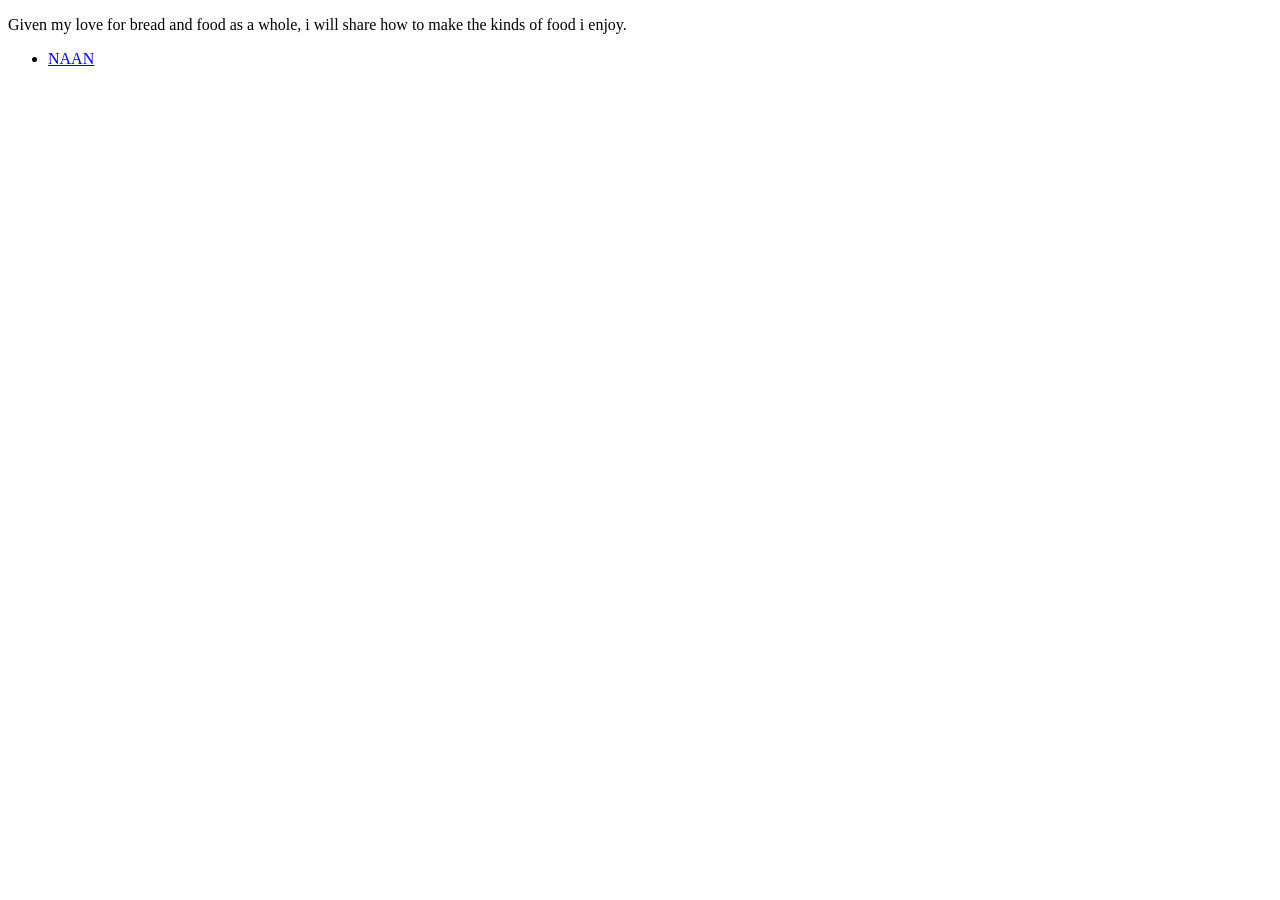
==== index.html @ 0800f8d6 "Add index.html" ====
<!DOCTYPE html>
<html lang="en">
<head>
    <meta charset="UTF-8">
    <meta http-equiv="X-UA-Compatible" content="IE=edge">
    <meta name="viewport" content="width=device-width, initial-scale=1.0">
    <title>INDEX</title>
</head>
<body>
    <p>Given my love for bread and food as a whole, i will share how to make the kinds
        of food i enjoy.
    </p>
    <ul>
        <li><a href = 'recipes/naan.html'>NAAN</a></li>
    </ul>
</body>
</html>
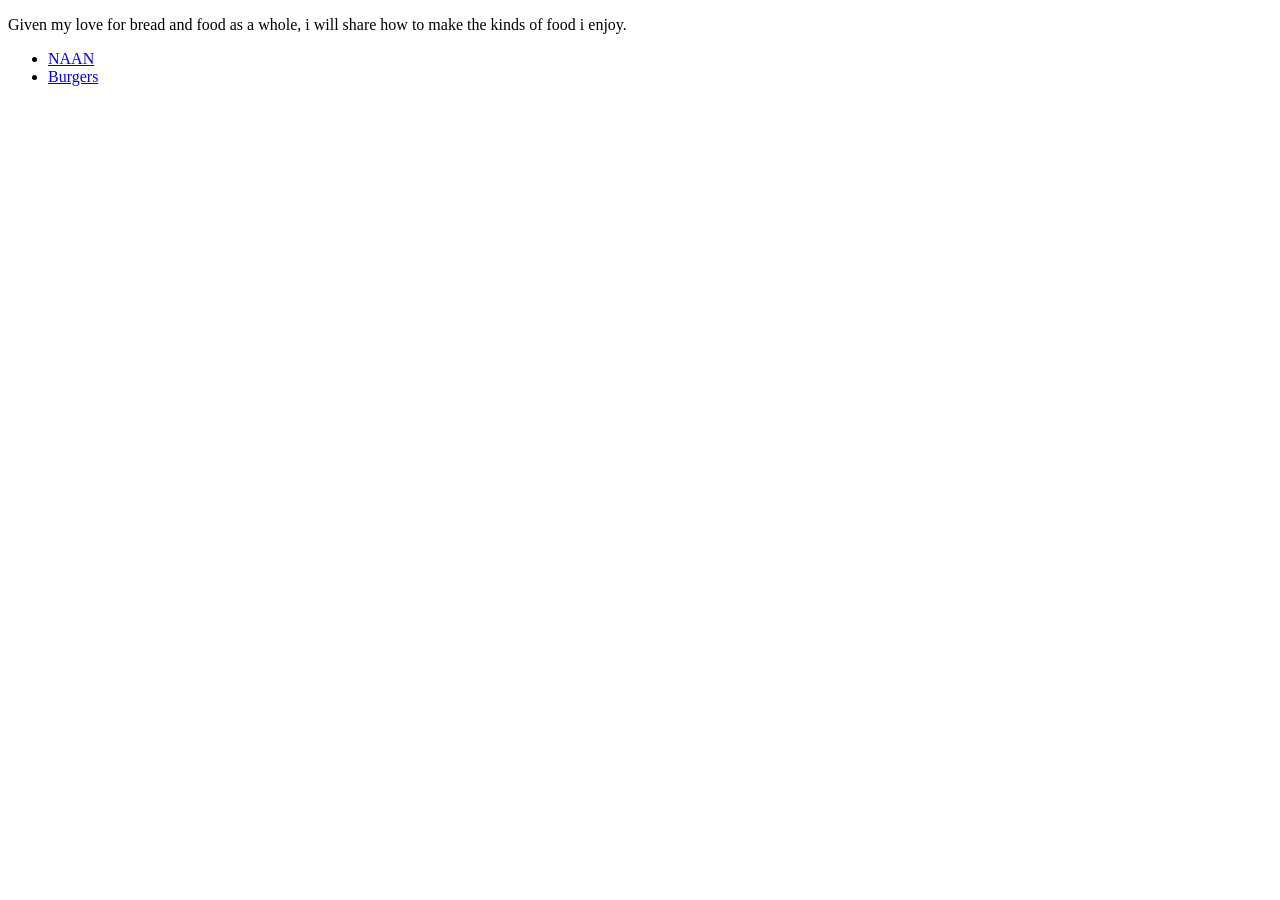
==== commit 25f55dee: "add recipes/burger.html" ====
--- a/index.html
+++ b/index.html
@@ -12,6 +12,7 @@
     </p>
     <ul>
         <li><a href = 'recipes/naan.html'>NAAN</a></li>
+        <li><a href = 'recipes/burger.html'>Burgers</a></li>
     </ul>
 </body>
 </html>
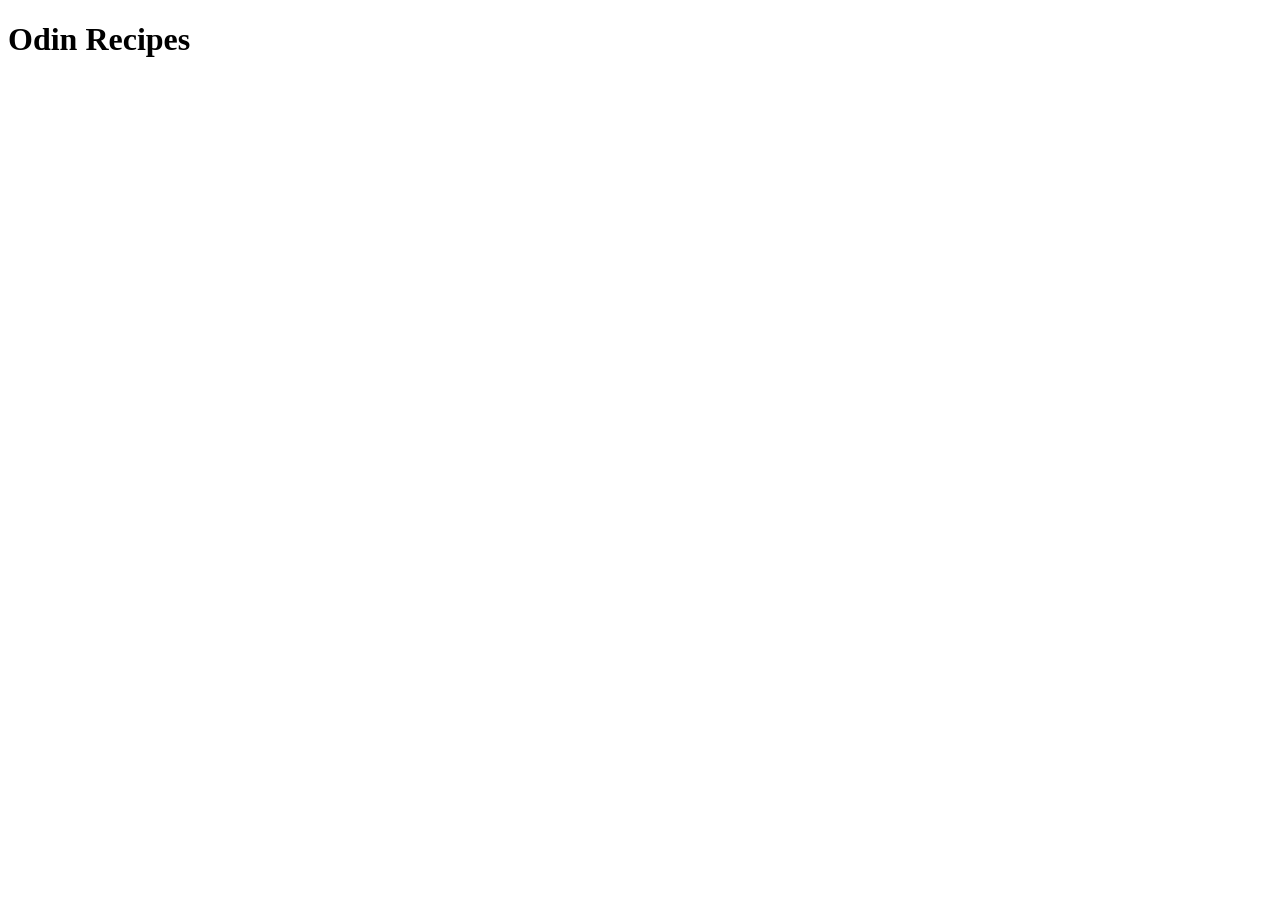
==== commit b87a9f3b: "add h1 and html code" ====
--- a/index.html
+++ b/index.html
@@ -2,17 +2,10 @@
 <html lang="en">
 <head>
     <meta charset="UTF-8">
-    <meta http-equiv="X-UA-Compatible" content="IE=edge">
     <meta name="viewport" content="width=device-width, initial-scale=1.0">
-    <title>INDEX</title>
+    <title>Document</title>
 </head>
 <body>
-    <p>Given my love for bread and food as a whole, i will share how to make the kinds
-        of food i enjoy.
-    </p>
-    <ul>
-        <li><a href = 'recipes/naan.html'>NAAN</a></li>
-        <li><a href = 'recipes/burger.html'>Burgers</a></li>
-    </ul>
+    <h1>Odin Recipes</h1>
 </body>
 </html>
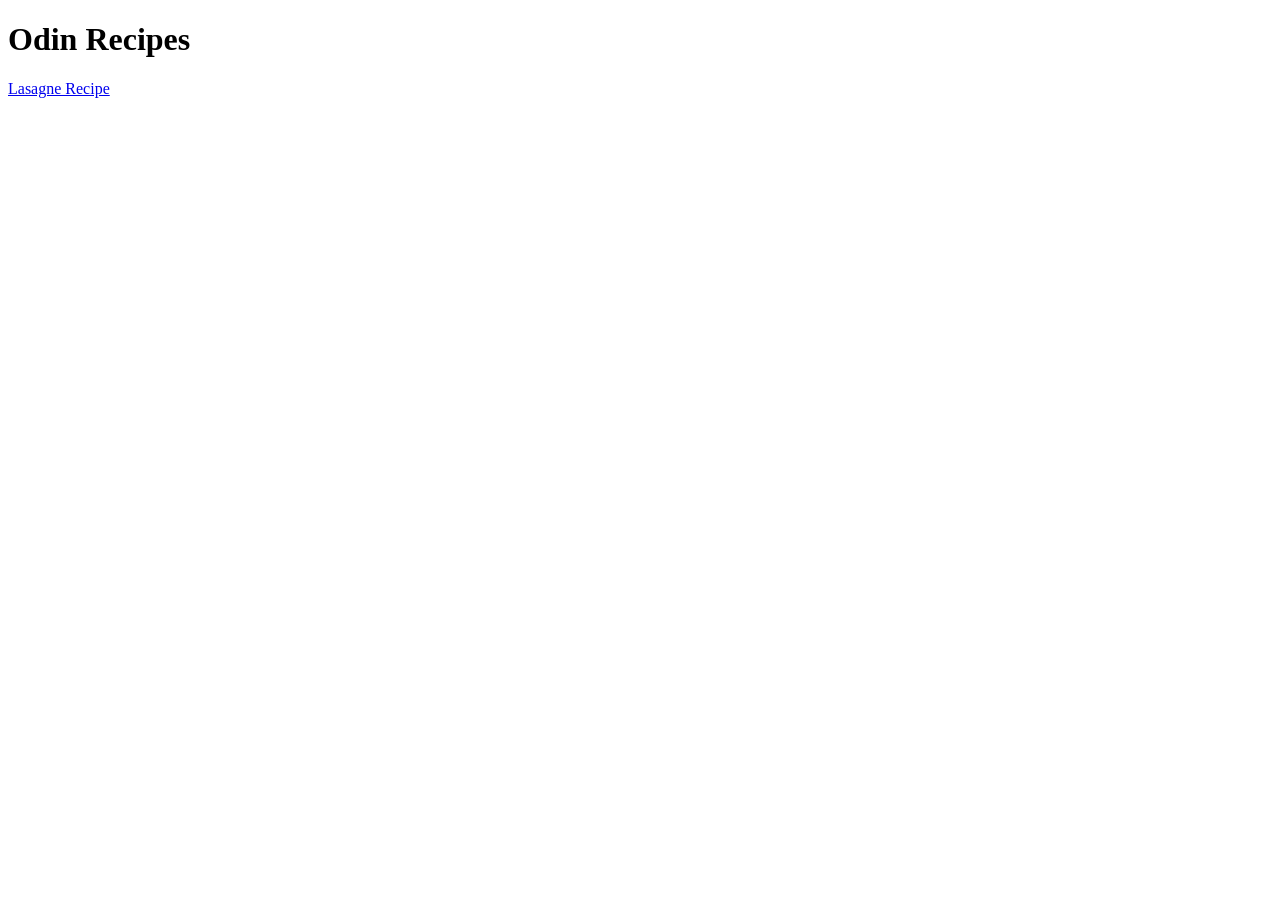
==== commit 3cf17bc8: "Add lasagne recipe landing page" ====
--- a/index.html
+++ b/index.html
@@ -7,5 +7,6 @@
 </head>
 <body>
     <h1>Odin Recipes</h1>
+    <a href = "Recipes/lasagne.html">Lasagne Recipe</a>
 </body>
 </html>
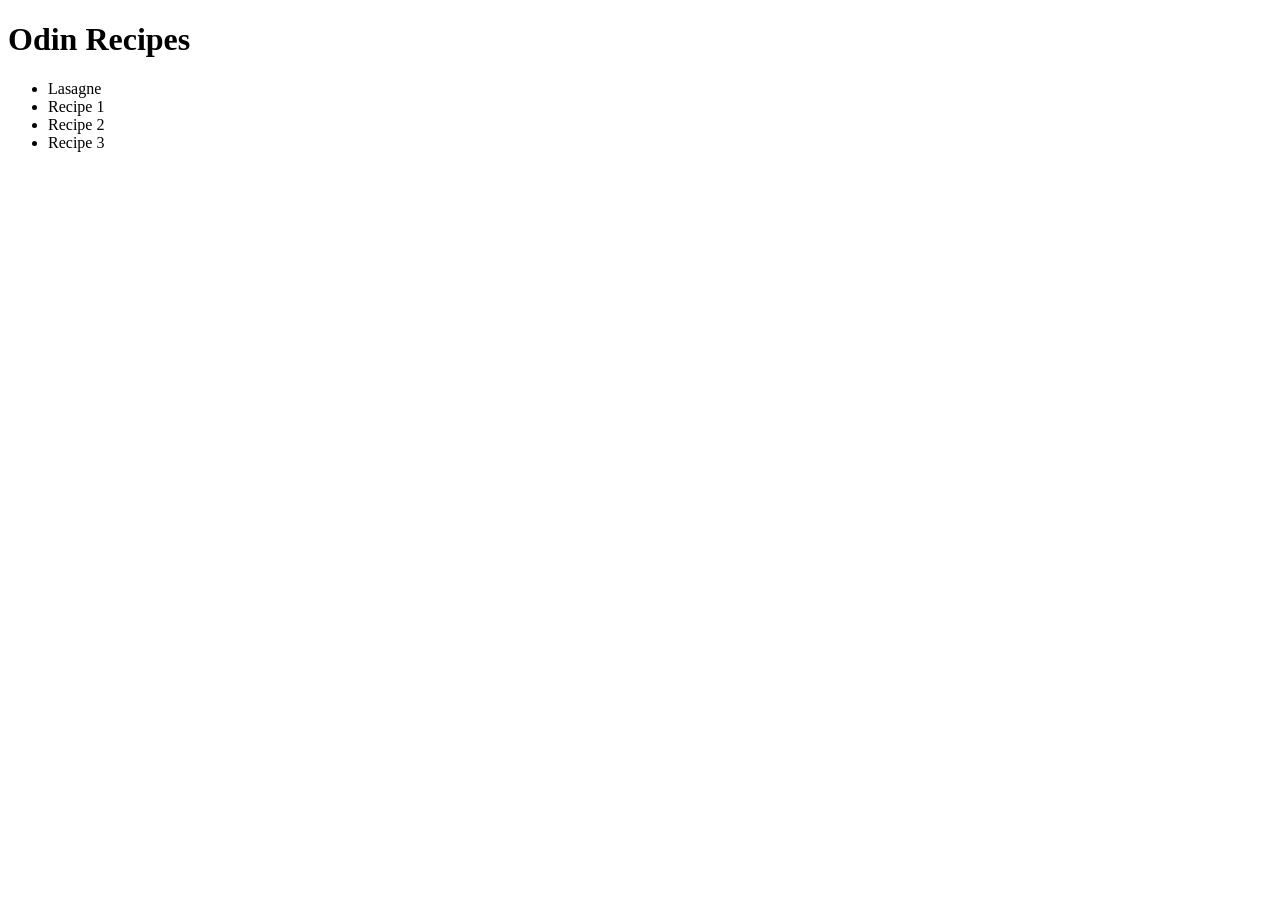
==== commit d5dc2027: "built basic html on index.html" ====
--- a/index.html
+++ b/index.html
@@ -3,10 +3,15 @@
 <head>
     <meta charset="UTF-8">
     <meta name="viewport" content="width=device-width, initial-scale=1.0">
-    <title>Document</title>
+    <title>Recipes Page</title>
 </head>
 <body>
     <h1>Odin Recipes</h1>
-    <a href = "Recipes/lasagne.html">Lasagne Recipe</a>
+    <ul>
+        <li><a>Lasagne</a></li>
+        <li><a>Recipe 1</a></li>
+        <li><a>Recipe 2</a></li>
+        <li><a>Recipe 3</a></li>
+    </ul>
 </body>
 </html>
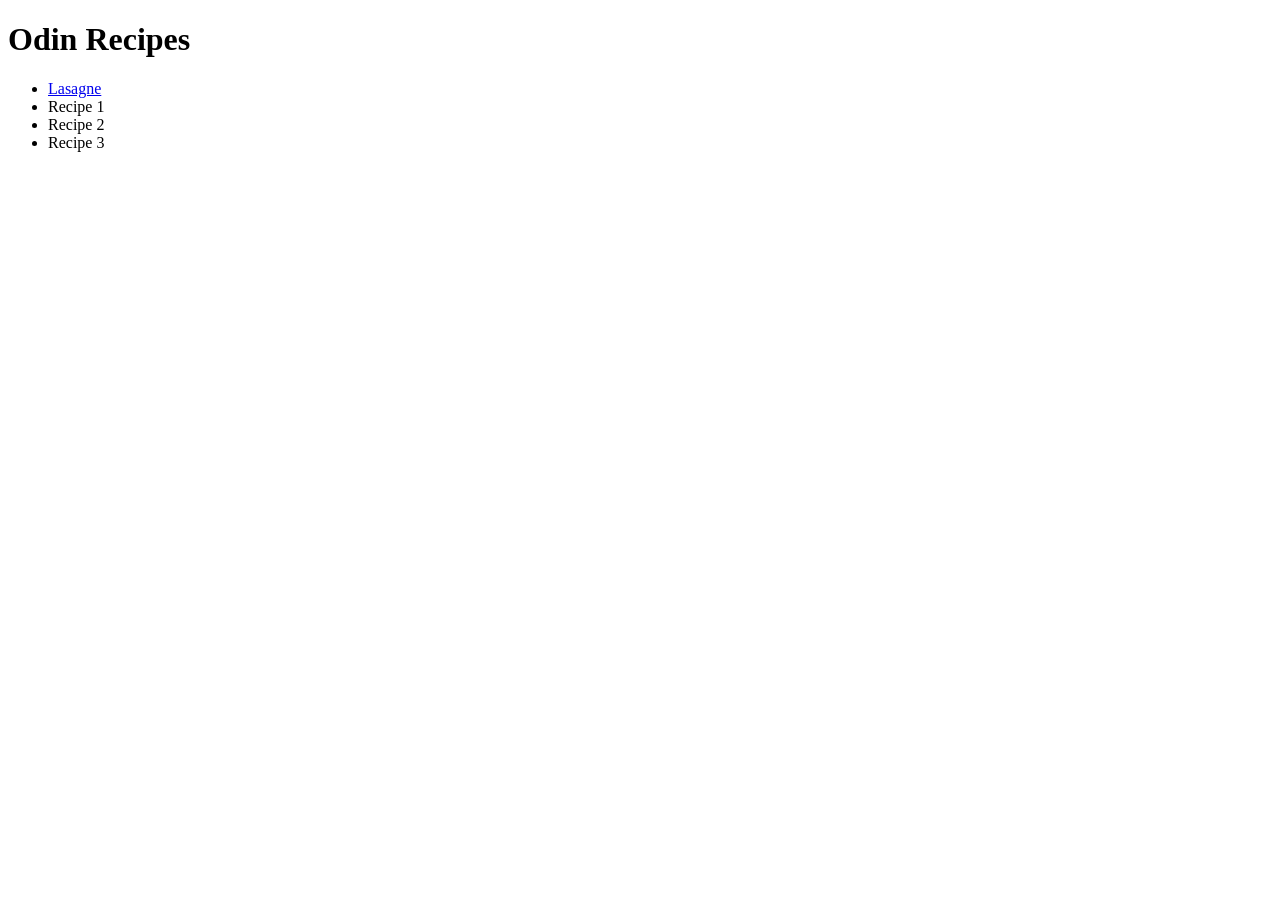
==== commit d7e705ca: "Added link to Lasagne.html page in index" ====
--- a/index.html
+++ b/index.html
@@ -8,7 +8,7 @@
 <body>
     <h1>Odin Recipes</h1>
     <ul>
-        <li><a>Lasagne</a></li>
+        <li><a href = "Recipes/lasagne.html">Lasagne</a></li>
         <li><a>Recipe 1</a></li>
         <li><a>Recipe 2</a></li>
         <li><a>Recipe 3</a></li>
